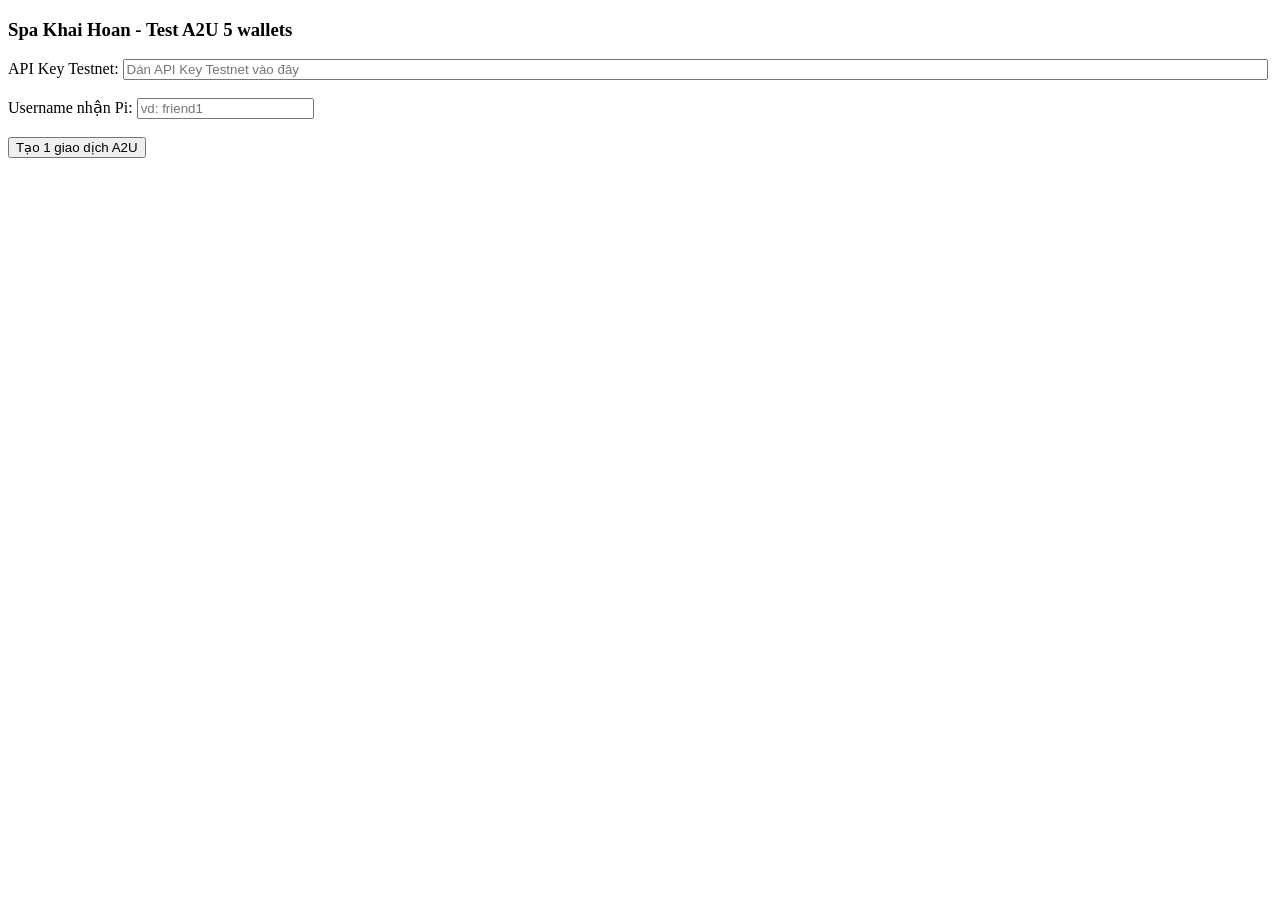
==== a2u.html @ 3c67991e "Create a2u.html" ====
<!DOCTYPE html>
<html>
<body>
<h3>Spa Khai Hoan - Test A2U 5 wallets</h3>
API Key Testnet: <input id="apikey" style="width:90%" placeholder="Dán API Key Testnet vào đây"><br><br>
Username nhận Pi: <input id="username" placeholder="vd: friend1"><br><br>
<button onclick="pay()">Tạo 1 giao dịch A2U</button>
<pre id="log"></pre>

<script>
async function pay(){
  const key = document.getElementById('apikey').value.trim();
  const user = document.getElementById('username').value.trim();
  if(!key || !user){ alert("Chưa nhập API Key hoặc username"); return; }
  
  document.getElementById('log').innerText = "Đang tạo payment cho " + user + "...";
  
  const res = await fetch('https://api.testnet.minepi.com/v2/payments', {
    method:'POST',
    headers:{'Authorization':'Key ' + key,'Content-Type':'application/json'},
    body: JSON.stringify({
      amount: 0.5,
      memo: "A2U reward from Spa Khai Hoan",
      metadata: {purpose: "test A2U"},
      uid: user
    })
  });
  const data = await res.json();
  document.getElementById('log').innerText = JSON.stringify(data, null, 2);
  alert("Xong 1 người! Đổi username khác làm tiếp cho đủ 5 người nha bro");
}
</script>
</body>
</html>
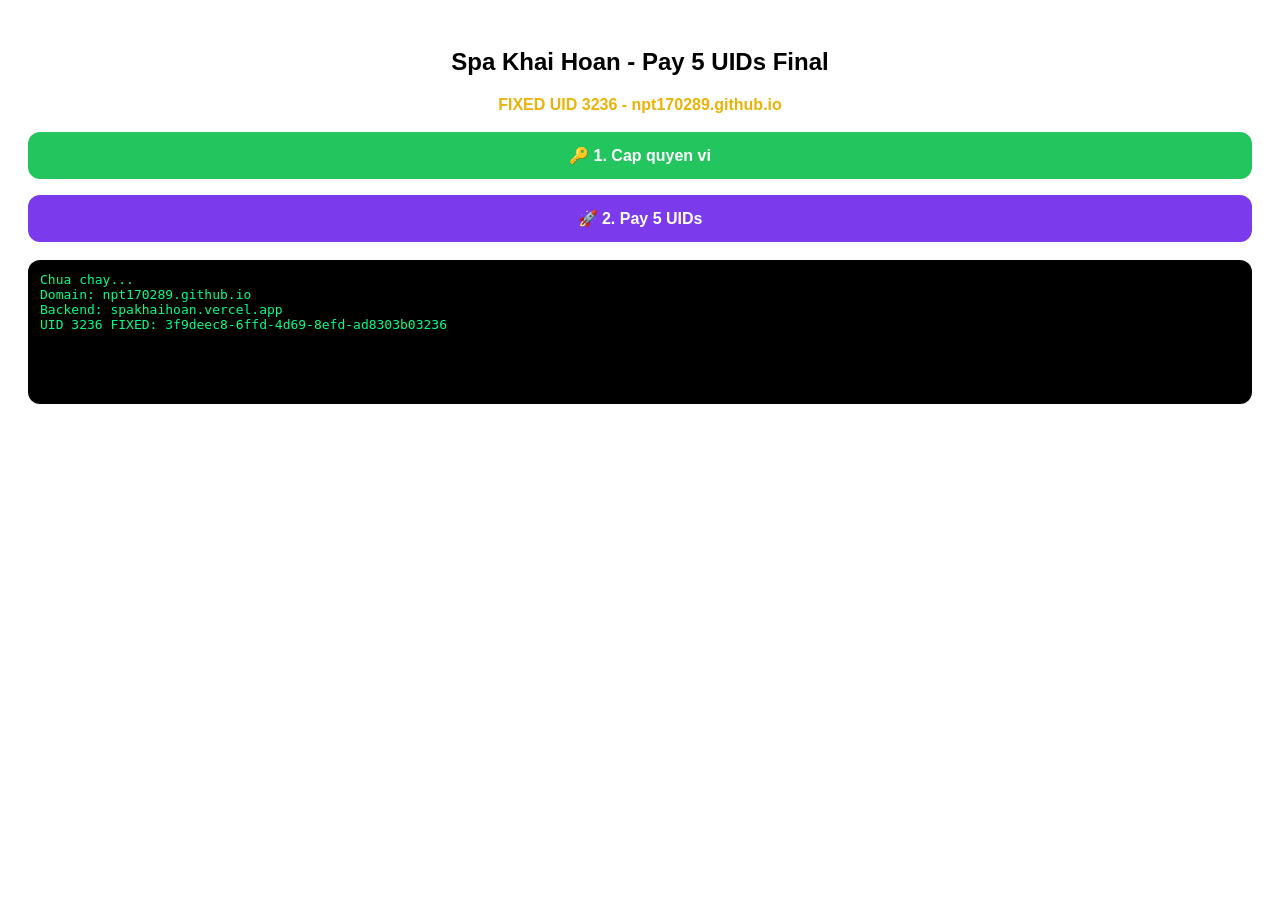
==== commit 02fc04ac: "Spa Khai Hoan: website gioi thieu moi, A2U -> a2u.html" ====
--- a/a2u.html
+++ b/a2u.html
@@ -1,33 +1,68 @@
 <!DOCTYPE html>
 <html>
+<head>
+<meta charset="utf-8">
+<meta name="viewport" content="width=device-width,initial-scale=1">
+<title>Spa Khai Hoan - 5 UIDs Final FIXED</title>
+<script src="https://sdk.minepi.com/pi-sdk.js"></script>
+<style>
+body{font-family:Arial;text-align:center;padding:20px;background:#fff;color:#000}
+.btn{width:100%;padding:14px;border-radius:12px;border:0;font-size:16px;font-weight:bold;margin:8px 0;cursor:pointer}
+.green{background:#22c55e;color:white}
+.purple{background:#7c3aed;color:white}
+.box{background:#000;color:#00ff88;text-align:left;padding:12px;border-radius:12px;font-family:monospace;white-space:pre-wrap;min-height:120px;margin-top:10px;font-size:13px}
+</style>
+</head>
 <body>
-<h3>Spa Khai Hoan - Test A2U 5 wallets</h3>
-API Key Testnet: <input id="apikey" style="width:90%" placeholder="Dán API Key Testnet vào đây"><br><br>
-Username nhận Pi: <input id="username" placeholder="vd: friend1"><br><br>
-<button onclick="pay()">Tạo 1 giao dịch A2U</button>
-<pre id="log"></pre>
-
+<h2>Spa Khai Hoan - Pay 5 UIDs Final</h2>
+<div id="status" style="color:#eab308;font-weight:bold;margin:10px">FIXED UID 3236 - npt170289.github.io</div>
+<button class="btn green" onclick="capQuyen()">🔑 1. Cap quyen vi</button>
+<button class="btn purple" onclick="pay5()">🚀 2. Pay 5 UIDs</button>
+<div id="log" class="box">Chua chay...
+Domain: npt170289.github.io
+Backend: spakhaihoan.vercel.app
+UID 3236 FIXED: 3f9deec8-6ffd-4d69-8efd-ad8303b03236
+</div>
 <script>
-async function pay(){
-  const key = document.getElementById('apikey').value.trim();
-  const user = document.getElementById('username').value.trim();
-  if(!key || !user){ alert("Chưa nhập API Key hoặc username"); return; }
-  
-  document.getElementById('log').innerText = "Đang tạo payment cho " + user + "...";
-  
-  const res = await fetch('https://api.testnet.minepi.com/v2/payments', {
-    method:'POST',
-    headers:{'Authorization':'Key ' + key,'Content-Type':'application/json'},
-    body: JSON.stringify({
-      amount: 0.5,
-      memo: "A2U reward from Spa Khai Hoan",
-      metadata: {purpose: "test A2U"},
-      uid: user
-    })
-  });
-  const data = await res.json();
-  document.getElementById('log').innerText = JSON.stringify(data, null, 2);
-  alert("Xong 1 người! Đổi username khác làm tiếp cho đủ 5 người nha bro");
+Pi.init({version:"2.0", sandbox:false});
+const BACKEND_URL = 'https://spakhaihoan.vercel.app/api/pay5uid';
+const DEFAULT_5UIDS = [
+ "cad0a30e-eda3-46b3-a30c-ce71ee898db9",
+ "d434faf1-51ab-48ae-9b2f-e48ea4f699aa",
+ "f27c937e-a7ae-4bf6-9455-9c7af9d3428f",
+ "3f9deec8-6ffd-4d69-8efd-ad8303b03236",
+ "ba55bc36-1364-4e06-b20b-933aa0487909"
+];
+let accessToken = null;
+const SCOPES = ['username','payments','wallet_address'];
+async function capQuyen(){
+  try{
+    const auth = await Pi.authenticate(SCOPES, ()=>{});
+    accessToken = auth.accessToken;
+    document.getElementById('log').innerText = `Da cap quyen!\nUID: ${auth.user.uid}`;
+    document.getElementById('status').innerText = `OK ${auth.user.uid.substring(0,8)}...`;
+  }catch(e){ alert(e.message); }
+}
+async function pay5(){
+  if(!accessToken){
+    try{ const auth = await Pi.authenticate(SCOPES, ()=>{}); accessToken = auth.accessToken; }catch(e){ return alert("Chua login Pi"); }
+  }
+  document.getElementById('log').innerText = "Dang pay...\n"+BACKEND_URL;
+  try{
+    const r = await fetch(BACKEND_URL,{method:'POST',headers:{'Content-Type':'application/json'},body: JSON.stringify({accessToken,uids:DEFAULT_5UIDS,amount:1})});
+    const text = await r.text();
+    let data;
+    try{ data = JSON.parse(text); } catch { document.getElementById('log').innerText = "RAW Response:\n"+text; return; }
+    if(data.successCount === undefined){
+      document.getElementById('log').innerText = "Backend tra ve:\n"+JSON.stringify(data,null,2);
+      document.getElementById('status').innerText = "Check backend log";
+      return;
+    }
+    let txt = `successCount: ${data.successCount}/${data.total}\n\n`;
+    data.results?.forEach(x=>{ txt+= `${x.success?'OK':'FAIL'} ${x.uid.substring(0,6)}... ${x.success?'OK':(x.error||'')} \n`; });
+    document.getElementById('log').innerText = txt;
+    document.getElementById('status').innerText = `${data.successCount}/${data.total} THANH CONG`;
+  }catch(e){ document.getElementById('log').innerText = "Loi: "+e.message; }
 }
 </script>
 </body>
